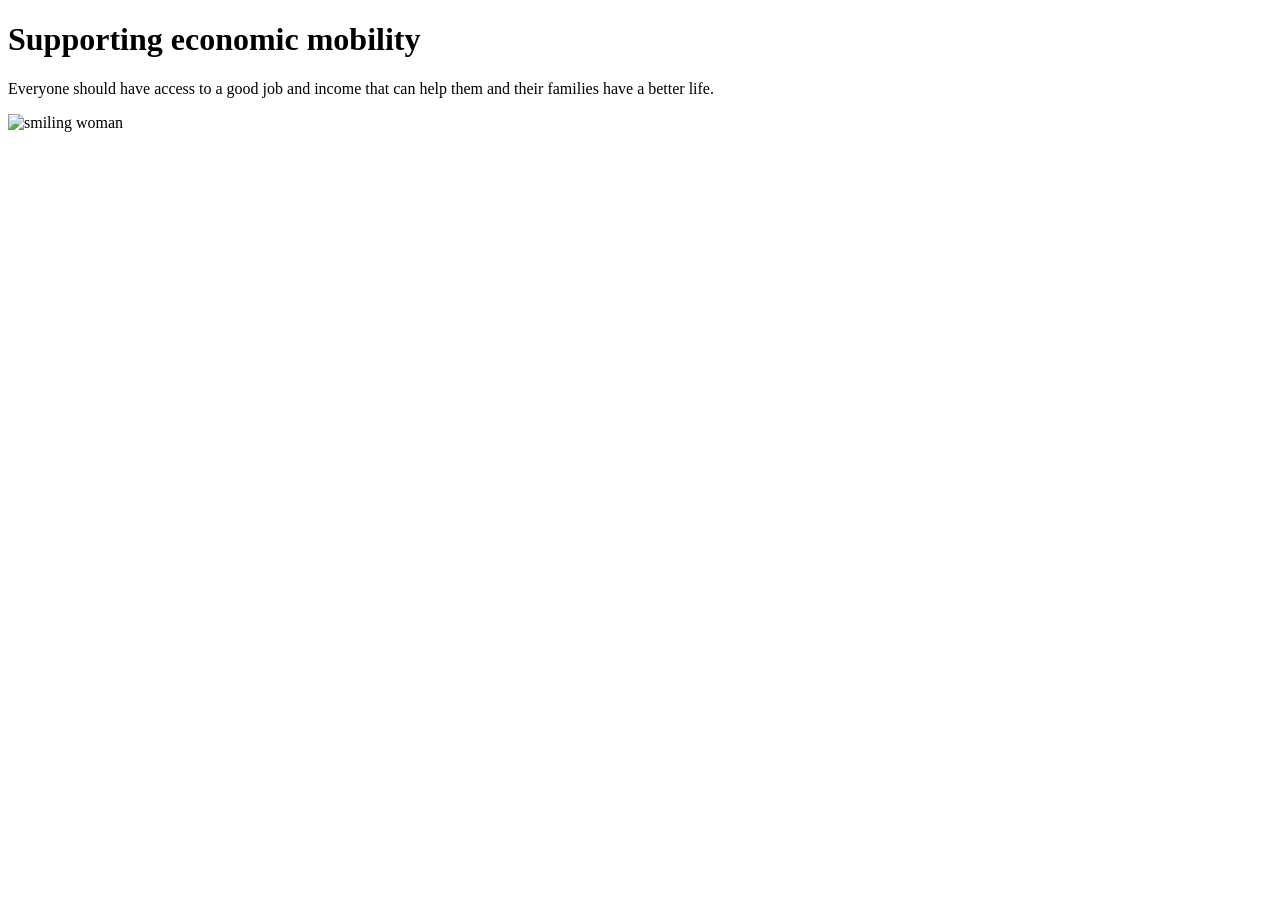
==== homework/page50.html @ 049226cf "Homework page 50-52" ====
<!DOCTYPE html>
<html lang="en">

<head>
    <meta charset="UTF-8">
    <meta name="viewport" content="width=device-width, initial-scale=1.0">
    <title>Document</title>
    <link rel="stylesheet" href="styles.css">
</head>

<body>
    <div class="container">
        <div class="highlight-box">
            <h1>Supporting economic mobility</h1>
            <p> Everyone should have access to a good job and income that can help
                them and their families have a better life.
            </p>
        </div>
        <span class="highlight-pics">
            <img src="https://res.cloudinary.com/generation/image/upload/w_1500,h_650,c_fill,g_auto,q_auto:good/global/2023/07/smiling-woman-e1690828017538.jpg"
                alt="smiling woman">
        </span>
    </div>

</body>

</html>
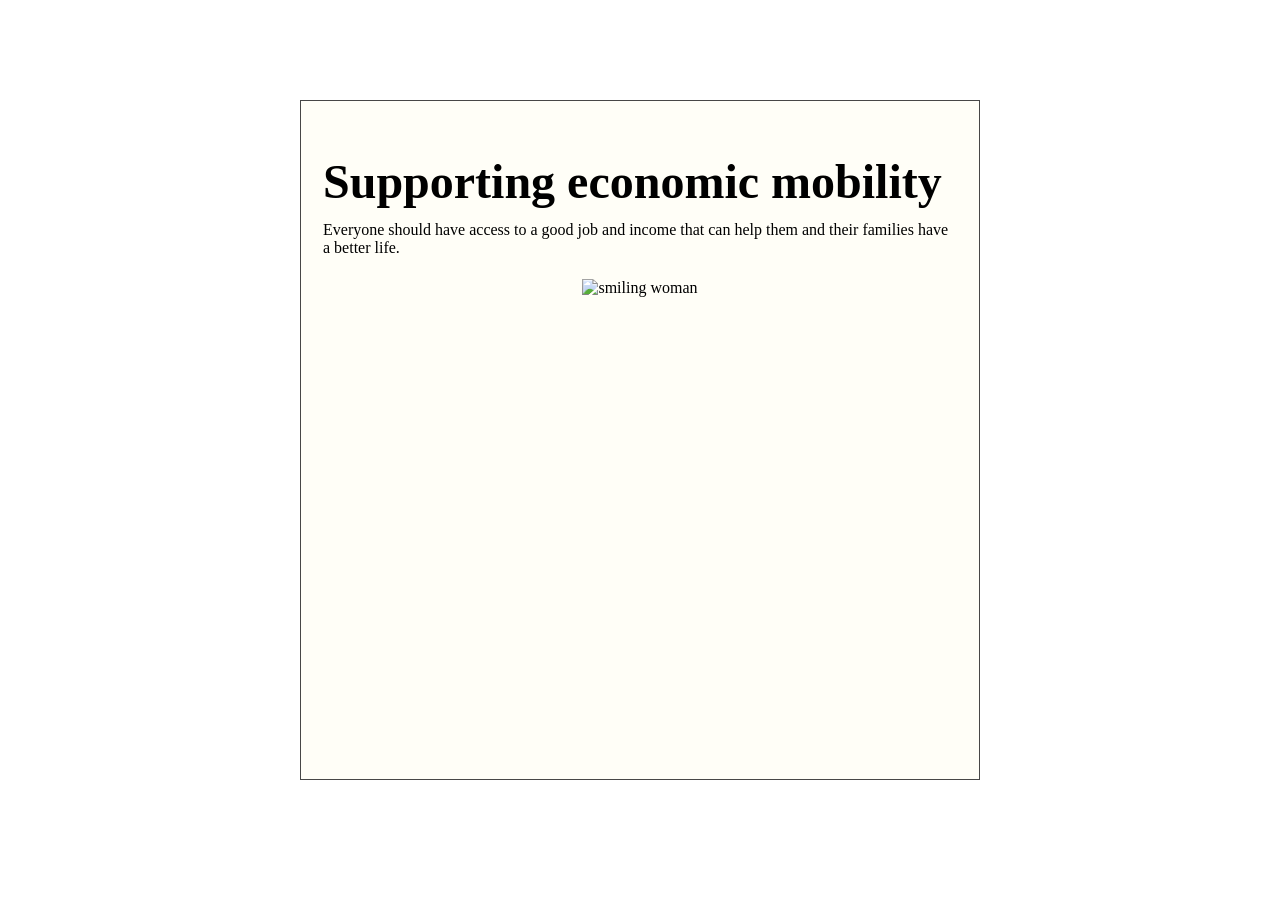
==== commit 1889cf9d: "ChangeLink" ====
--- a/homework/page50.html
+++ b/homework/page50.html
@@ -5,7 +5,7 @@
     <meta charset="UTF-8">
     <meta name="viewport" content="width=device-width, initial-scale=1.0">
     <title>Document</title>
-    <link rel="stylesheet" href="styles.css">
+    <link rel="stylesheet" href="page50.css">
 </head>
 
 <body>
--- a/homework/page50.css
+++ b/homework/page50.css
@@ -0,0 +1,56 @@
+@import url('https://fonts.googleapis.com/css2?family=Google+Sans:ital,opsz,wght@0,17..18,400..700;1,17..18,400..700&display=swap');
+
+* {
+    margin: 0;
+    padding: 0;
+}
+
+body {
+    font-family: "Google Sans";
+
+}
+
+.container {
+    width: 680px;
+    height: 680px;
+    margin: 100px auto;
+    display: flex;
+    align-items: center;
+    justify-content: center;
+    flex-direction: column;
+    background-color: rgb(255, 254, 247);
+    border: 1px solid #474747;
+
+
+    box-sizing: border-box;
+    overflow: hidden;
+}
+
+.highlight-box {
+    width: 100%;
+    padding: 22px 22px 22px 22px;
+    box-sizing: border-box;
+}
+
+.highlight-box h1 {
+    font-size: 48px;
+}
+
+.highlight-box p {
+    font-size: 16px;
+    margin-top: 12px;
+}
+
+.highlight-pics img {
+    display: block;
+    box-sizing: border-box;
+    width: 100%;
+    height: 470px;
+    object-fit: cover;
+}
+
+.doomsday {
+    font-weight: 900;
+    font-style: italic;
+    color: #084600;
+}
